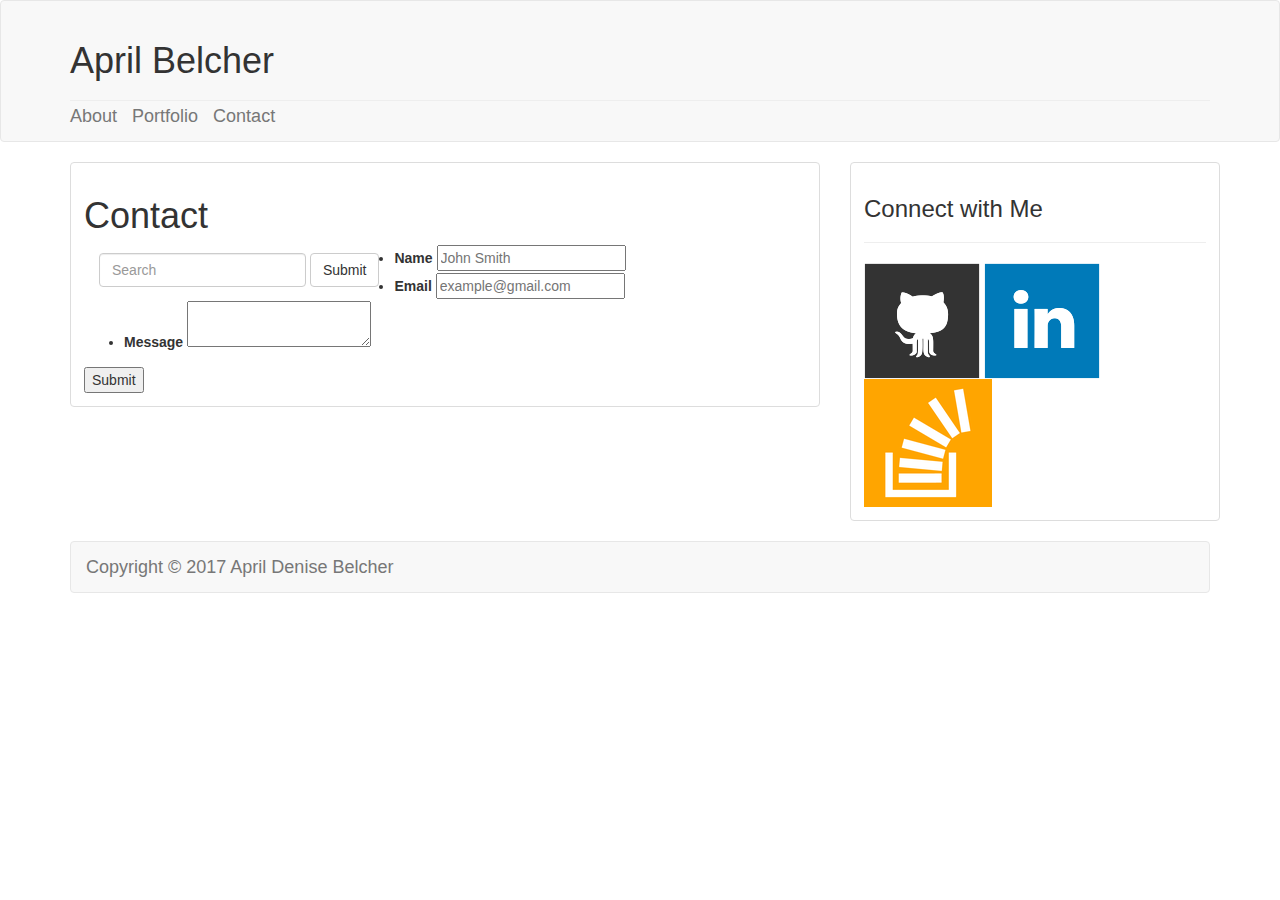
==== contact.html @ ec9fb5ce "the most work I can finish" ====
<!DOCTYPE html>
<html>
<head>
  <meta charset="utf-8">
  <title>My Portfolio</title>
  <link rel="stylesheet" type="text/css" href="assets/css.html">
  <link rel="stylesheet" href="https://maxcdn.bootstrapcdn.com/bootstrap/3.3.7/css/bootstrap.min.css" integrity="sha384-BVYiiSIFeK1dGmJRAkycuHAHRg32OmUcww7on3RYdg4Va+PmSTsz/K68vbdEjh4u" crossorigin="anonymous">

  <link href="css/bootstrap.min.css" rel="stylesheet">

</head>
<body>
  <!--nav bar-->
  <nav class="navbar navbar-default">
  <div class="container">
    <!-- Brand and toggle get grouped for better mobile display -->
   <div class="page-header">
  <h1>April Belcher</h1> 
        <span class="sr-only">Toggle navigation</span>
        <span class="icon-bar"></span>
        <span class="icon-bar"></span>
        <span class="icon-bar"></span>
      </button>
      <a class="navbar-brand" href="index.html">About</a>
      <a class="navbar-brand" href="portfolio.html">Portfolio</a>
      <a class="navbar-brand" href="contact.html">Contact</a>
    </div>
</div>
    
</nav>

  <div class="container">
    <!--row one-->
  <div class ="row">
    <div class="col-md-8">
      <div class="thumbnail">
          <div class="caption">
             <section class="main-section">
      <h1>Contact</h1>
<form class="navbar-form navbar-left" role="search">
  <div class="form-group">
    
    <input type="text" class="form-control" placeholder="Search">
  </div>
  <button type="submit" class="btn btn-default">Submit</button>
</form>

      <form id="contact-form">
        <ul>
          <li>
            <label for="name">Name</label>
            <input type="text" id="name" name="name" placeholder="John Smith" required="required">
          </li>
          <li>
            <label for="email">Email</label>
            <input type="email" id="email" name="email" placeholder="example@gmail.com" required="required">
          </li>
          <li>
            <label for="message">Message</label>
            <textarea id="message" name="message" required="required"></textarea>
          </li>
        </ul>
        <input type="submit">
      </form>

    </section>
          </div>
      </div>
    </div>

    <div class="col-m-4">
      <div class="row">
       <div class="col-sm-6 col-md-4">
        <div class="thumbnail">
          <div class="caption">
            <h3>Connect with Me</h3>
            <hr>
            <div class="sidebar">
            <img src="assets/images/github-128.png" alt="GitHub">
            <img src="assets/images/linkedin-128.png" alt="LinkedIn">
            <img src="assets/images/stackoverflow-128.png" alt="Stack Overflow">
            </div>
          </div>
        </div>
       </div>
      </div>
    </div>

  </div>   

    <!--row two-->
    <div class="col-l-4 col-m-12 col s-12">
    </div>
    <!--footer -->
<nav class="navbar navbar-default">
  <div class="container-fluid">
    <div class="navbar-header">
      <a class="navbar-brand"/a>
        Copyright &copy; 2017 April Denise Belcher</a>
</body>
</html>
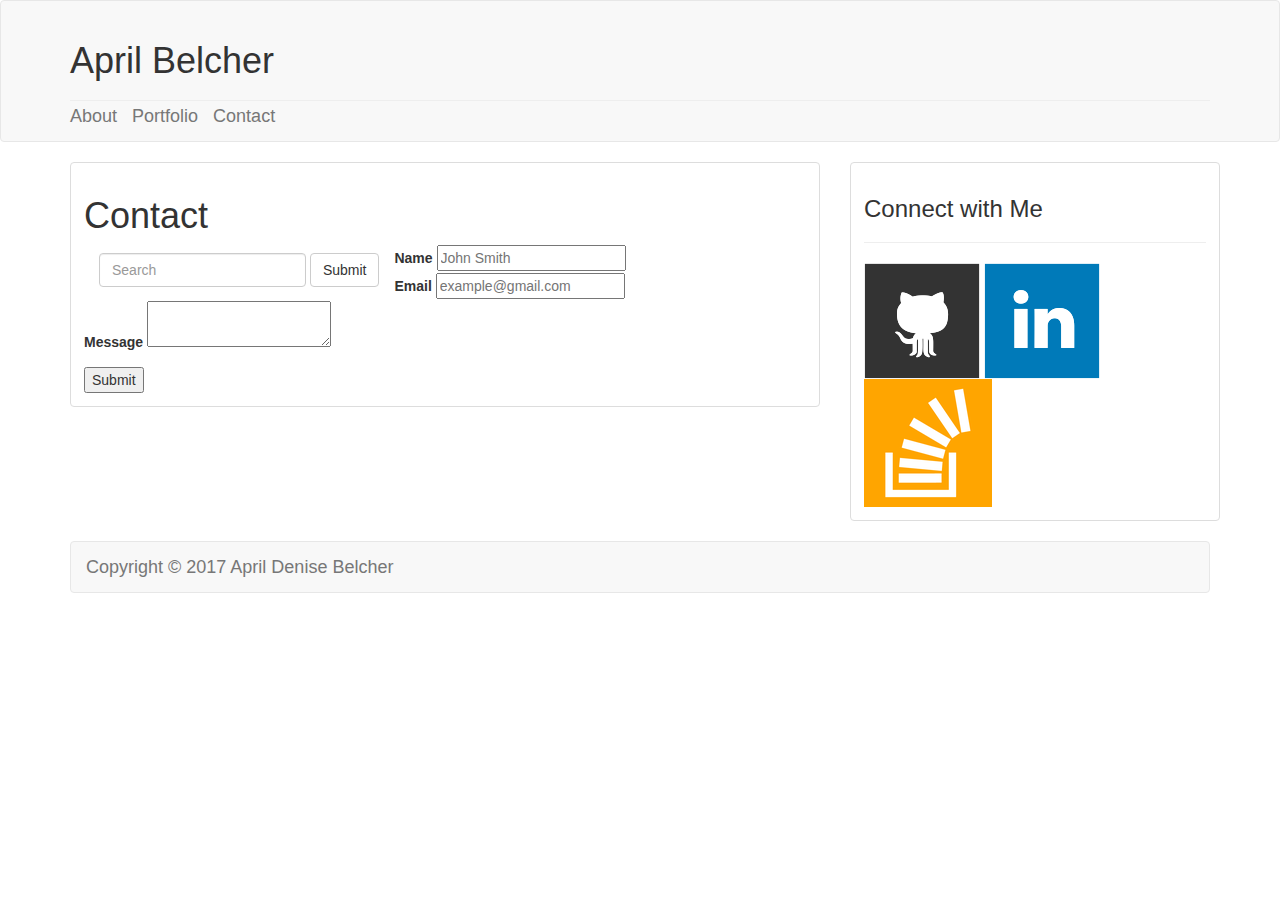
==== commit 7a68056f: "reset stylesheet added" ====
--- a/contact.html
+++ b/contact.html
@@ -3,6 +3,7 @@
 <head>
   <meta charset="utf-8">
   <title>My Portfolio</title>
+  <link rel="stylesheet" type="text/css" href="assets/css/reset.css">
   <link rel="stylesheet" type="text/css" href="assets/css.html">
   <link rel="stylesheet" href="https://maxcdn.bootstrapcdn.com/bootstrap/3.3.7/css/bootstrap.min.css" integrity="sha384-BVYiiSIFeK1dGmJRAkycuHAHRg32OmUcww7on3RYdg4Va+PmSTsz/K68vbdEjh4u" crossorigin="anonymous">
 
@@ -39,7 +40,7 @@
       <h1>Contact</h1>
 <form class="navbar-form navbar-left" role="search">
   <div class="form-group">
-    
+
     <input type="text" class="form-control" placeholder="Search">
   </div>
   <button type="submit" class="btn btn-default">Submit</button>
